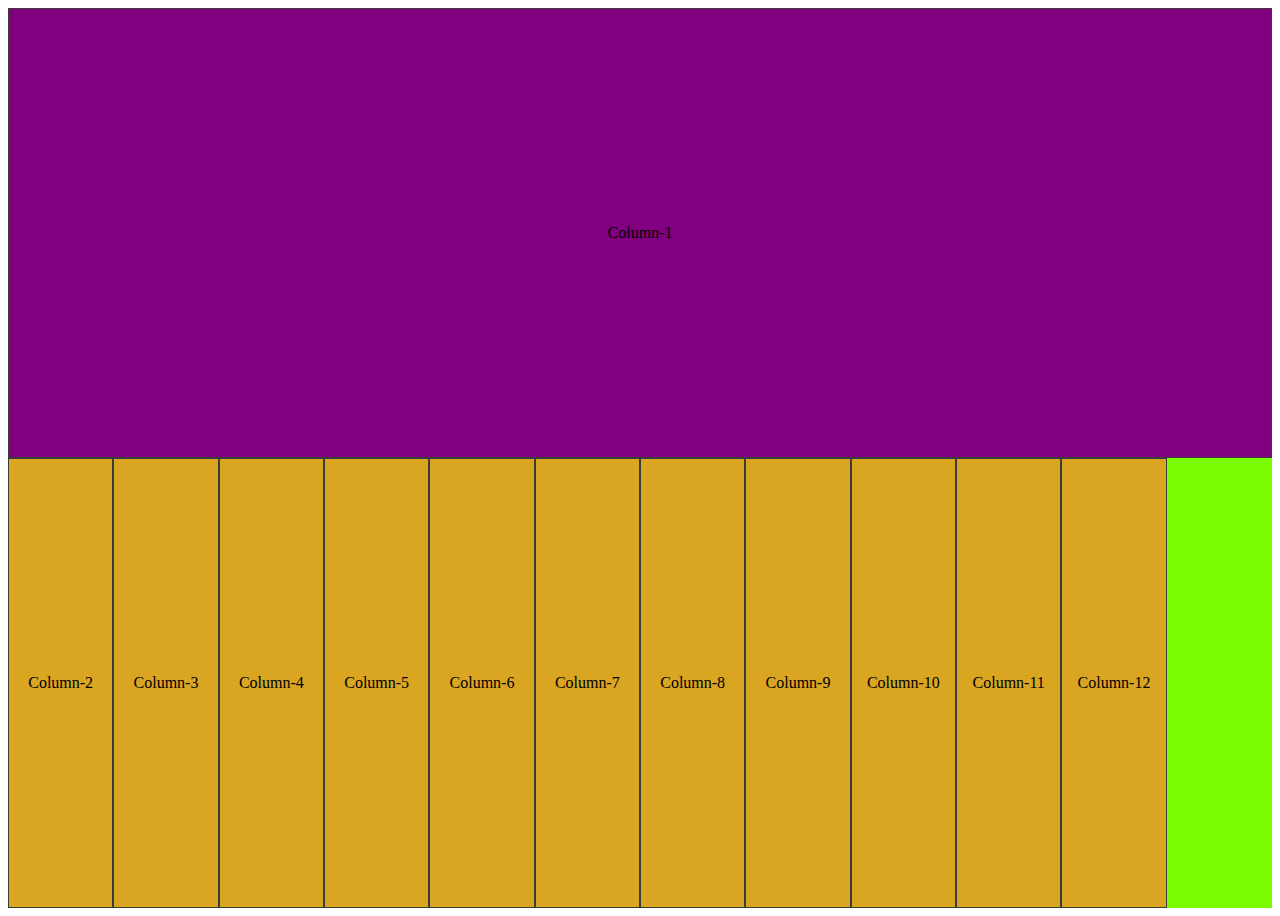
==== indexRepeat.html @ 9be5d0a9 "using repeat , creating items with different patrons of sizes , and using named lines...." ====
<!DOCTYPE html>
<html lang="en">
<head>
    <meta charset="UTF-8">
    <title>Title</title>
    <link rel="stylesheet" href="mainRepeat.css">
    
</head>
<body>
<main>
    <div>Column-1</div>
    <div>Column-2</div>
    <div>Column-3</div>
    <div>Column-4</div>
    <div>Column-5</div>
    <div>Column-6</div>
    <div>Column-7</div>
    <div>Column-8</div>
    <div>Column-9</div>
    <div>Column-10</div>
    <div>Column-11</div>
    <div>Column-12</div>
</main>
</body>
</html>
---- mainRepeat.css ----
main{
  height: 100vh;
  background-color: lawngreen;
  display: grid;
  grid-template-columns:
    /*repeat(4,*/ /*  minmax(100px,1fr)*/ /*  minmax(50px,1fr)*/ /*  minmax(20px,1fr)*/ /*);*/
    [start]
      repeat(4,
    [col-lg-start] minmax(100px,1fr)
    [col-lg-end col-md-start] minmax(50px,1fr)
    [col-md-end col-sm-start] minmax(20px,1fr)
    );
    [end]
}

div{
  border: solid 1px #3c3c3c;
  background-color: goldenrod;
  display: flex;
  flex-wrap: wrap;
  justify-content: center;
  align-items: center;
}
div:nth-child(1){
  background-color: purple;
  grid-column: col-lg-start / end;
}
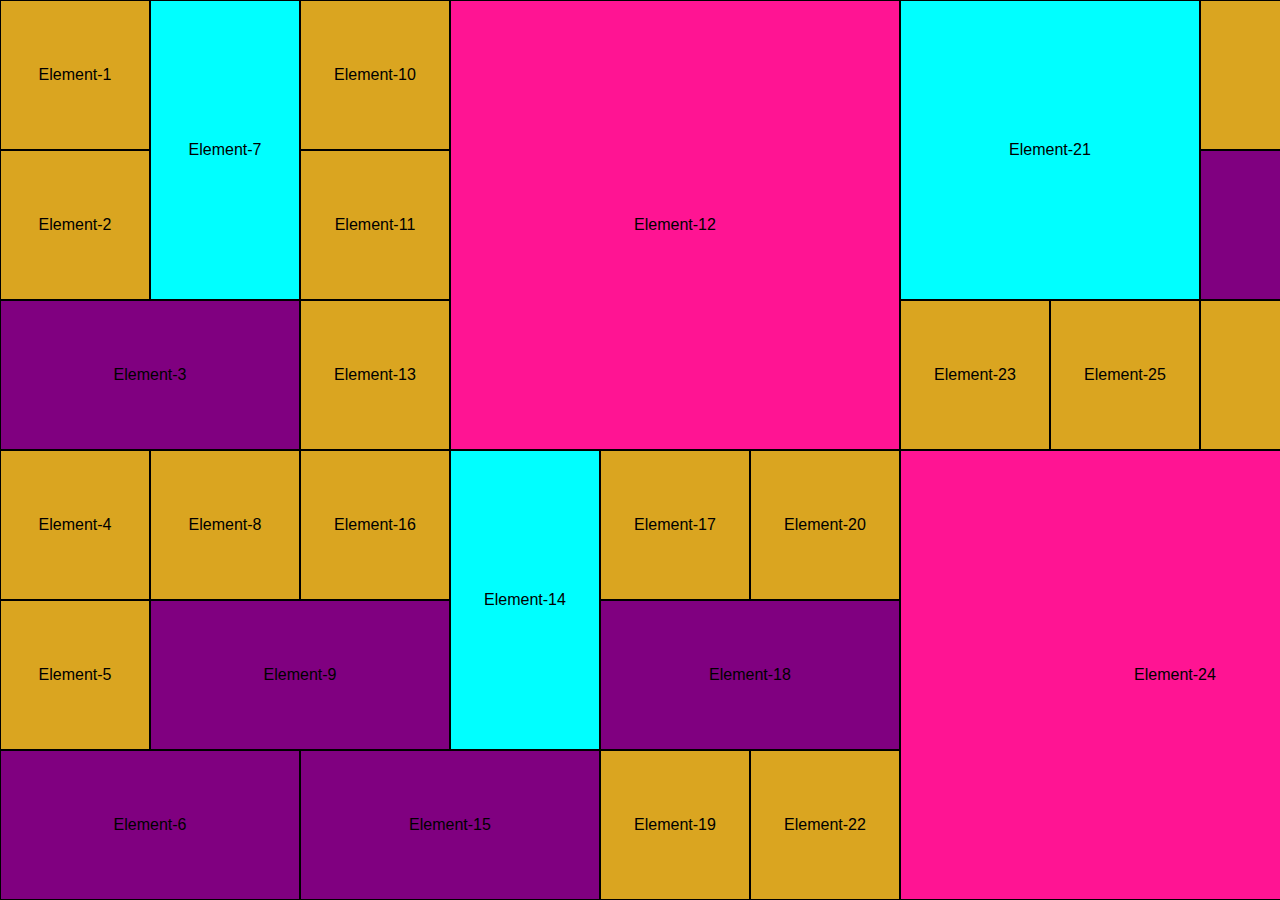
==== commit 16d58b79: "using auto-placement for manage flow items (row , column) and specify the behavior for implicit item" ====
--- a/indexRepeat.html
+++ b/indexRepeat.html
@@ -3,23 +3,311 @@
 <head>
     <meta charset="UTF-8">
     <title>Title</title>
-    <link rel="stylesheet" href="mainRepeat.css">
+    <link rel="stylesheet" href="mainAutoPlacement.css">
     
 </head>
 <body>
 <main>
-    <div>Column-1</div>
-    <div>Column-2</div>
-    <div>Column-3</div>
-    <div>Column-4</div>
-    <div>Column-5</div>
-    <div>Column-6</div>
-    <div>Column-7</div>
-    <div>Column-8</div>
-    <div>Column-9</div>
-    <div>Column-10</div>
-    <div>Column-11</div>
-    <div>Column-12</div>
+    <section>Element-1</section>
+    <section>Element-2</section>
+    <section>Element-3</section>
+    <section>Element-4</section>
+    <section>Element-5</section>
+    <section>Element-6</section>
+    <section>Element-7</section>
+    <section>Element-8</section>
+    <section>Element-9</section>
+    <section>Element-10</section>
+    <section>Element-11</section>
+    <section>Element-12</section>
+    <section>Element-13</section>
+    <section>Element-14</section>
+    <section>Element-15</section>
+    <section>Element-16</section>
+    <section>Element-17</section>
+    <section>Element-18</section>
+    <section>Element-19</section>
+    <section>Element-20</section>
+    <section>Element-21</section>
+    <section>Element-22</section>
+    <section>Element-23</section>
+    <section>Element-24</section>
+    <section>Element-25</section>
+    <section>Element-26</section>
+    <section>Element-27</section>
+    <section>Element-28</section>
+    <section>Element-29</section>
+    <section>Element-30</section>
+    <section>Element-31</section>
+    <section>Element-32</section>
+    <section>Element-33</section>
+    <section>Element-34</section>
+    <section>Element-35</section>
+    <section>Element-36</section>
+    <section>Element-37</section>
+    <section>Element-38</section>
+    <section>Element-39</section>
+    <section>Element-40</section>
+    <section>Element-41</section>
+    <section>Element-42</section>
+    <section>Element-43</section>
+    <section>Element-44</section>
+    <section>Element-45</section>
+    <section>Element-46</section>
+    <section>Element-47</section>
+    <section>Element-48</section>
+    <section>Element-49</section>
+    <section>Element-50</section>
+    <section>Element-51</section>
+    <section>Element-52</section>
+    <section>Element-53</section>
+    <section>Element-54</section>
+    <section>Element-55</section>
+    <section>Element-56</section>
+    <section>Element-57</section>
+    <section>Element-58</section>
+    <section>Element-59</section>
+    <section>Element-60</section>
+    <section>Element-61</section>
+    <section>Element-62</section>
+    <section>Element-63</section>
+    <section>Element-64</section>
+    <section>Element-65</section>
+    <section>Element-66</section>
+    <section>Element-67</section>
+    <section>Element-68</section>
+    <section>Element-69</section>
+    <section>Element-70</section>
+    <section>Element-71</section>
+    <section>Element-72</section>
+    <section>Element-73</section>
+    <section>Element-74</section>
+    <section>Element-75</section>
+    <section>Element-76</section>
+    <section>Element-77</section>
+    <section>Element-78</section>
+    <section>Element-79</section>
+    <section>Element-80</section>
+    <section>Element-81</section>
+    <section>Element-82</section>
+    <section>Element-83</section>
+    <section>Element-84</section>
+    <section>Element-85</section>
+    <section>Element-86</section>
+    <section>Element-87</section>
+    <section>Element-88</section>
+    <section>Element-89</section>
+    <section>Element-90</section>
+    <section>Element-91</section>
+    <section>Element-92</section>
+    <section>Element-93</section>
+    <section>Element-94</section>
+    <section>Element-95</section>
+    <section>Element-96</section>
+    <section>Element-97</section>
+    <section>Element-98</section>
+    <section>Element-99</section>
+    <section>Element-100</section>
+    <section>Element-101</section>
+    <section>Element-102</section>
+    <section>Element-103</section>
+    <section>Element-104</section>
+    <section>Element-105</section>
+    <section>Element-106</section>
+    <section>Element-107</section>
+    <section>Element-108</section>
+    <section>Element-109</section>
+    <section>Element-110</section>
+    <section>Element-111</section>
+    <section>Element-112</section>
+    <section>Element-113</section>
+    <section>Element-114</section>
+    <section>Element-115</section>
+    <section>Element-116</section>
+    <section>Element-117</section>
+    <section>Element-118</section>
+    <section>Element-119</section>
+    <section>Element-120</section>
+    <section>Element-121</section>
+    <section>Element-122</section>
+    <section>Element-123</section>
+    <section>Element-124</section>
+    <section>Element-125</section>
+    <section>Element-126</section>
+    <section>Element-127</section>
+    <section>Element-128</section>
+    <section>Element-129</section>
+    <section>Element-130</section>
+    <section>Element-131</section>
+    <section>Element-132</section>
+    <section>Element-133</section>
+    <section>Element-134</section>
+    <section>Element-135</section>
+    <section>Element-136</section>
+    <section>Element-137</section>
+    <section>Element-138</section>
+    <section>Element-139</section>
+    <section>Element-140</section>
+    <section>Element-141</section>
+    <section>Element-142</section>
+    <section>Element-143</section>
+    <section>Element-144</section>
+    <section>Element-145</section>
+    <section>Element-146</section>
+    <section>Element-147</section>
+    <section>Element-148</section>
+    <section>Element-149</section>
+    <section>Element-150</section>
+    <section>Element-151</section>
+    <section>Element-152</section>
+    <section>Element-153</section>
+    <section>Element-154</section>
+    <section>Element-155</section>
+    <section>Element-156</section>
+    <section>Element-157</section>
+    <section>Element-158</section>
+    <section>Element-159</section>
+    <section>Element-160</section>
+    <section>Element-161</section>
+    <section>Element-162</section>
+    <section>Element-163</section>
+    <section>Element-164</section>
+    <section>Element-165</section>
+    <section>Element-166</section>
+    <section>Element-167</section>
+    <section>Element-168</section>
+    <section>Element-169</section>
+    <section>Element-170</section>
+    <section>Element-171</section>
+    <section>Element-172</section>
+    <section>Element-173</section>
+    <section>Element-174</section>
+    <section>Element-175</section>
+    <section>Element-176</section>
+    <section>Element-177</section>
+    <section>Element-178</section>
+    <section>Element-179</section>
+    <section>Element-180</section>
+    <section>Element-181</section>
+    <section>Element-182</section>
+    <section>Element-183</section>
+    <section>Element-184</section>
+    <section>Element-185</section>
+    <section>Element-186</section>
+    <section>Element-187</section>
+    <section>Element-188</section>
+    <section>Element-189</section>
+    <section>Element-190</section>
+    <section>Element-191</section>
+    <section>Element-192</section>
+    <section>Element-193</section>
+    <section>Element-194</section>
+    <section>Element-195</section>
+    <section>Element-196</section>
+    <section>Element-197</section>
+    <section>Element-198</section>
+    <section>Element-199</section>
+    <section>Element-200</section>
+    <section>Element-201</section>
+    <section>Element-202</section>
+    <section>Element-203</section>
+    <section>Element-204</section>
+    <section>Element-205</section>
+    <section>Element-206</section>
+    <section>Element-207</section>
+    <section>Element-208</section>
+    <section>Element-209</section>
+    <section>Element-210</section>
+    <section>Element-211</section>
+    <section>Element-212</section>
+    <section>Element-213</section>
+    <section>Element-214</section>
+    <section>Element-215</section>
+    <section>Element-216</section>
+    <section>Element-217</section>
+    <section>Element-218</section>
+    <section>Element-219</section>
+    <section>Element-220</section>
+    <section>Element-221</section>
+    <section>Element-222</section>
+    <section>Element-223</section>
+    <section>Element-224</section>
+    <section>Element-225</section>
+    <section>Element-226</section>
+    <section>Element-227</section>
+    <section>Element-228</section>
+    <section>Element-229</section>
+    <section>Element-230</section>
+    <section>Element-231</section>
+    <section>Element-232</section>
+    <section>Element-233</section>
+    <section>Element-234</section>
+    <section>Element-235</section>
+    <section>Element-236</section>
+    <section>Element-237</section>
+    <section>Element-238</section>
+    <section>Element-239</section>
+    <section>Element-240</section>
+    <section>Element-241</section>
+    <section>Element-242</section>
+    <section>Element-243</section>
+    <section>Element-244</section>
+    <section>Element-245</section>
+    <section>Element-246</section>
+    <section>Element-247</section>
+    <section>Element-248</section>
+    <section>Element-249</section>
+    <section>Element-250</section>
+    <section>Element-251</section>
+    <section>Element-252</section>
+    <section>Element-253</section>
+    <section>Element-254</section>
+    <section>Element-255</section>
+    <section>Element-256</section>
+    <section>Element-257</section>
+    <section>Element-258</section>
+    <section>Element-259</section>
+    <section>Element-260</section>
+    <section>Element-261</section>
+    <section>Element-262</section>
+    <section>Element-263</section>
+    <section>Element-264</section>
+    <section>Element-265</section>
+    <section>Element-266</section>
+    <section>Element-267</section>
+    <section>Element-268</section>
+    <section>Element-269</section>
+    <section>Element-270</section>
+    <section>Element-271</section>
+    <section>Element-272</section>
+    <section>Element-273</section>
+    <section>Element-274</section>
+    <section>Element-275</section>
+    <section>Element-276</section>
+    <section>Element-277</section>
+    <section>Element-278</section>
+    <section>Element-279</section>
+    <section>Element-280</section>
+    <section>Element-281</section>
+    <section>Element-282</section>
+    <section>Element-283</section>
+    <section>Element-284</section>
+    <section>Element-285</section>
+    <section>Element-286</section>
+    <section>Element-287</section>
+    <section>Element-288</section>
+    <section>Element-289</section>
+    <section>Element-290</section>
+    <section>Element-291</section>
+    <section>Element-292</section>
+    <section>Element-293</section>
+    <section>Element-294</section>
+    <section>Element-295</section>
+    <section>Element-296</section>
+    <section>Element-297</section>
+    <section>Element-298</section>
+    <section>Element-299</section>
+    <section>Element-300</section>
 </main>
 </body>
 </html>--- a/mainAutoPlacement.css
+++ b/mainAutoPlacement.css
@@ -0,0 +1,40 @@
+body {
+  margin: 0;
+  padding: 0;
+  font-family: sans-serif;
+  background-color: white;
+}
+
+main {
+  width: 100vw;
+  height: 100vh;
+  display: grid;
+  grid-template-columns: repeat(auto-fit, minmax(150px, 1fr));
+  grid-template-rows: repeat(auto-fit, minmax(150px, 1fr));
+  grid-auto-rows: minmax(150px,1fr);
+  grid-auto-columns: minmax(250px,1fr);
+  grid-auto-flow: column dense;
+}
+
+section {
+  display: flex;
+  justify-content: center;
+  align-items: center;
+  background-color: goldenrod;
+  border: solid 1px black;
+}
+
+section:nth-child(3n){
+  background-color: purple;
+  grid-column-end: span 2;
+
+}
+section:nth-child(7n){
+  background-color: cyan;
+  grid-row-end: span 2;
+}
+section:nth-child(12n){
+  background-color: deeppink;
+  grid-column-end: span 3;
+  grid-row-end: span 3;
+}